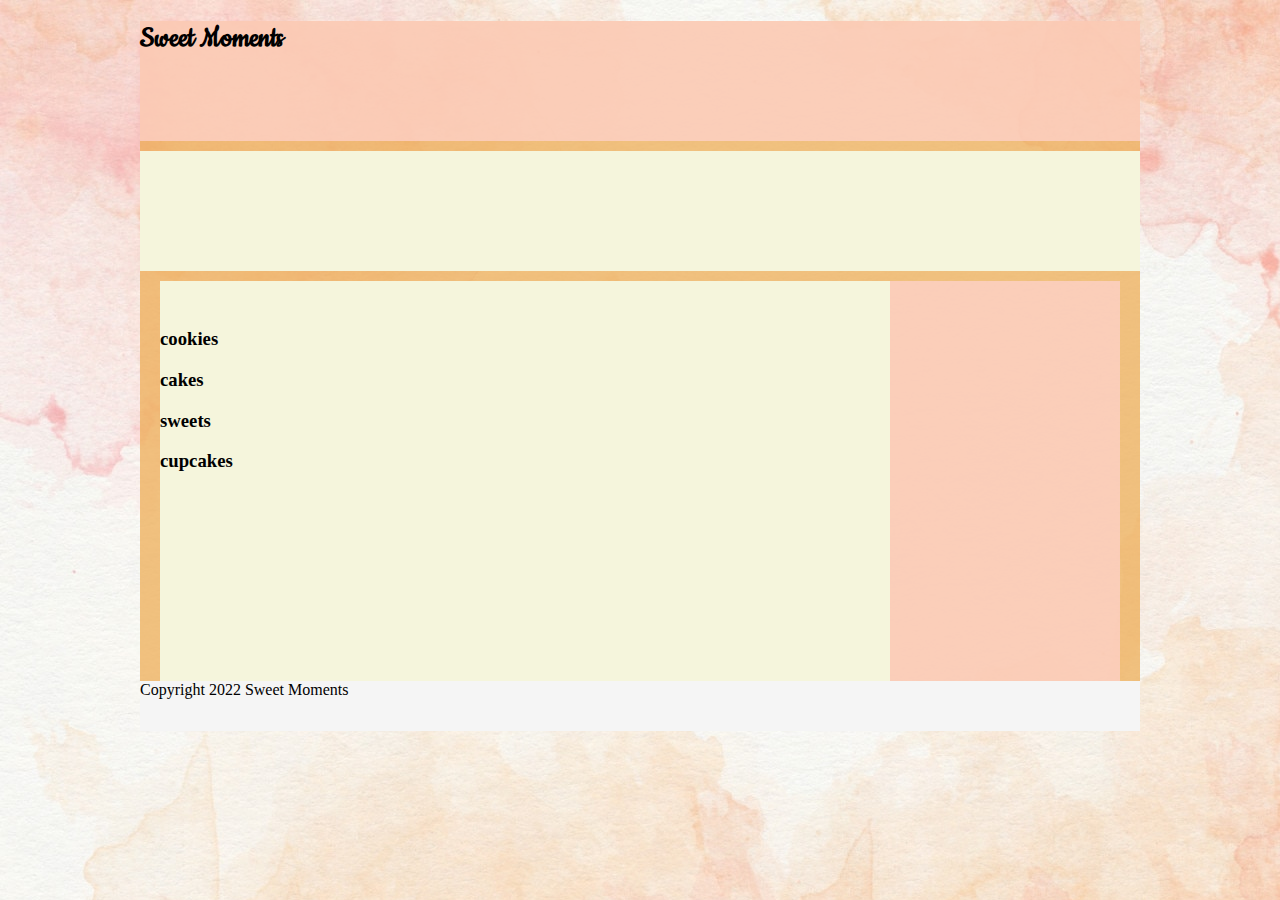
==== index.html @ bad9bd7b "new index" ====
<!doctype html>
<html>
<head>
<meta charset="utf-8">
<title>Sweet Moments by Rachel</title>
<link rel="preconnect" href="https://fonts.googleapis.com">
<link rel="preconnect" href="https://fonts.gstatic.com" crossorigin>
<link href="https://fonts.googleapis.com/css2?family=Cookie&display=swap" rel="stylesheet">
	
<link rel="stylesheet" href="https://fonts.googleapis.com/icon?family=Material+Icons">

	
<link href="main.css" rel="stylesheet" type="text/css">
</head>

<body>
<div id="container">
	<header><h1>Sweet Moments</h1></header>
	<nav></nav>
	<aside></aside>
	<section id="main">
	<article class="small3 articleLarge"><i class="material-icons">cookie</i><h3>cookies</h3></article>
	<article class="large1 articleSmall"><h3>cakes</h3></article>	
	<article class="small1 articleSmall"><h3>sweets</h3></article>	
	<article class="small2 articleSmall"><h3>cupcakes</h3></article>			
	</section>
		
  <footer>Copyright 2022 Sweet Moments</footer>
  </div>
</body>
</html>
---- main.css ----
@charset "utf-8";
/* CSS Document */

*{box-sizing: border-box;}

body{background-image: url("images/backgroujd.jpg");
	background-repeat:no-repeat;
	backrground-size:cover;}

#container{
		width:1000px;
		height:700px;
		background-color: rgba(237,173,85,0.74);
		margin: 0 auto;
}

header{
	width:100%;
	height:120px;
	background-color:rgba(255,211,212,0.69);
}

nav{
	width:100%;
	height:120px;
	background-color: beige;
	margin-top: 10px;
}
aside{
	height:400px;
	width: 230px;
	margin-right: 20px;
	background-color: rgba(255,211,212,0.69);
	float:right;
	margin-top: 10px;
}
#main{width:730px;
	height: 400px;
	background-color:beige;
float:right;
	margin-top: 10px;
}

footer{
	height: 50px;
	width: 100%;
	background-color: whitesmoke;
	clear:both;
}

articleSmall{
	padding:10px 5px 10px 5px
}

h1{
	font-family: 'Cookie', cursive;
}
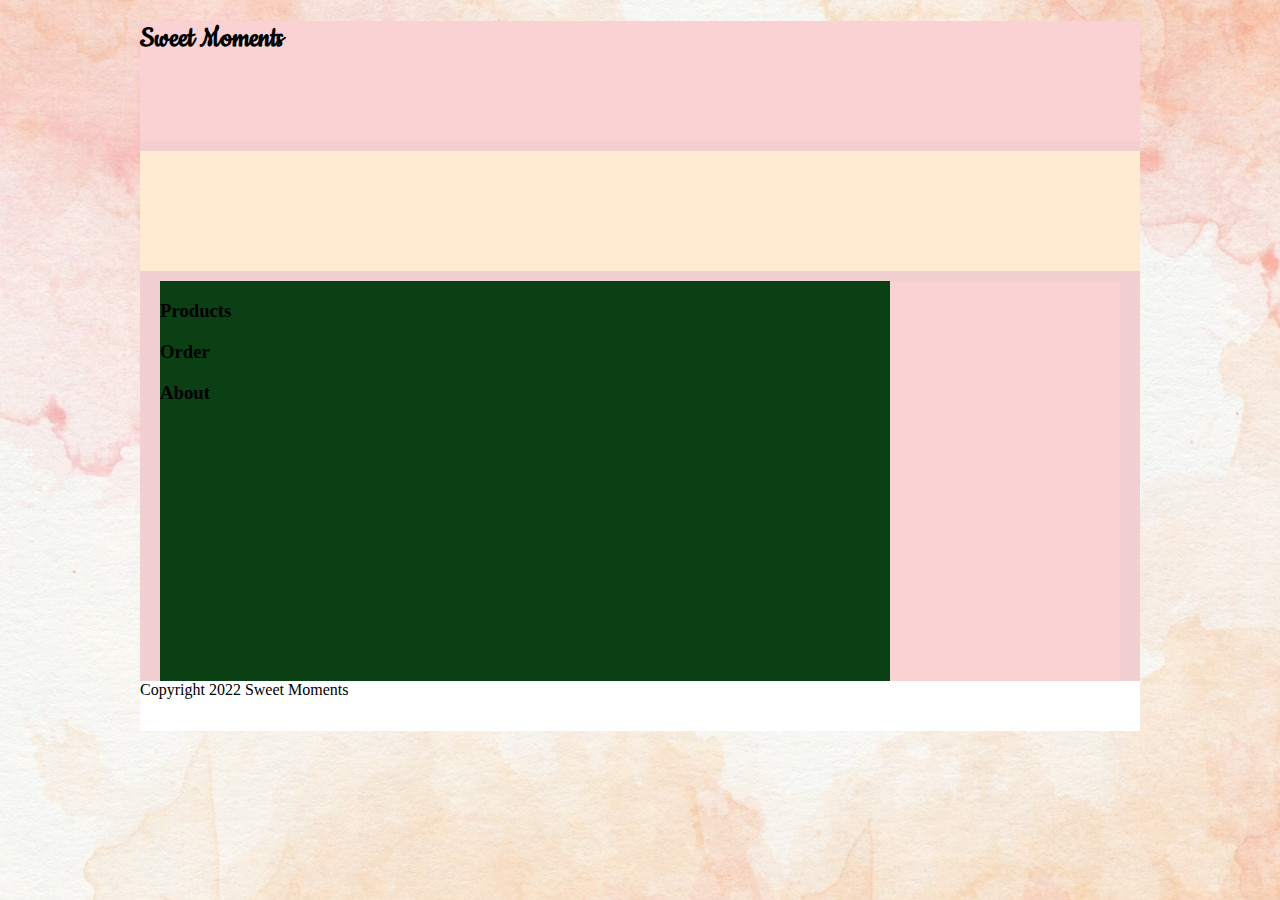
==== commit d10c1854: "index.new" ====
--- a/index.html
+++ b/index.html
@@ -19,10 +19,10 @@
 	<nav></nav>
 	<aside></aside>
 	<section id="main">
-	<article class="small3 articleLarge"><i class="material-icons">cookie</i><h3>cookies</h3></article>
-	<article class="large1 articleSmall"><h3>cakes</h3></article>	
-	<article class="small1 articleSmall"><h3>sweets</h3></article>	
-	<article class="small2 articleSmall"><h3>cupcakes</h3></article>			
+	
+	<article class="large1 articleSmall"><h3>Products</h3></article>	
+	<article class="small1 articleSmall"><h3>Order</h3></article>	
+	<article class="small2 articleSmall"><h3>About</h3></article>			
 	</section>
 		
   <footer>Copyright 2022 Sweet Moments</footer>
--- a/main.css
+++ b/main.css
@@ -10,7 +10,7 @@
 #container{
 		width:1000px;
 		height:700px;
-		background-color: rgba(237,173,85,0.74);
+		background-color: rgba(242,207,208,1.00);
 		margin: 0 auto;
 }
 
@@ -23,7 +23,7 @@
 nav{
 	width:100%;
 	height:120px;
-	background-color: beige;
+	background-color:rgba(255,238,209,0.92);
 	margin-top: 10px;
 }
 aside{
@@ -36,7 +36,7 @@
 }
 #main{width:730px;
 	height: 400px;
-	background-color:beige;
+	background-color:rgba(11,64,21,1.00);
 float:right;
 	margin-top: 10px;
 }
@@ -44,7 +44,7 @@
 footer{
 	height: 50px;
 	width: 100%;
-	background-color: whitesmoke;
+	background-color:rgba(255,255,255,1.00);
 	clear:both;
 }
 
